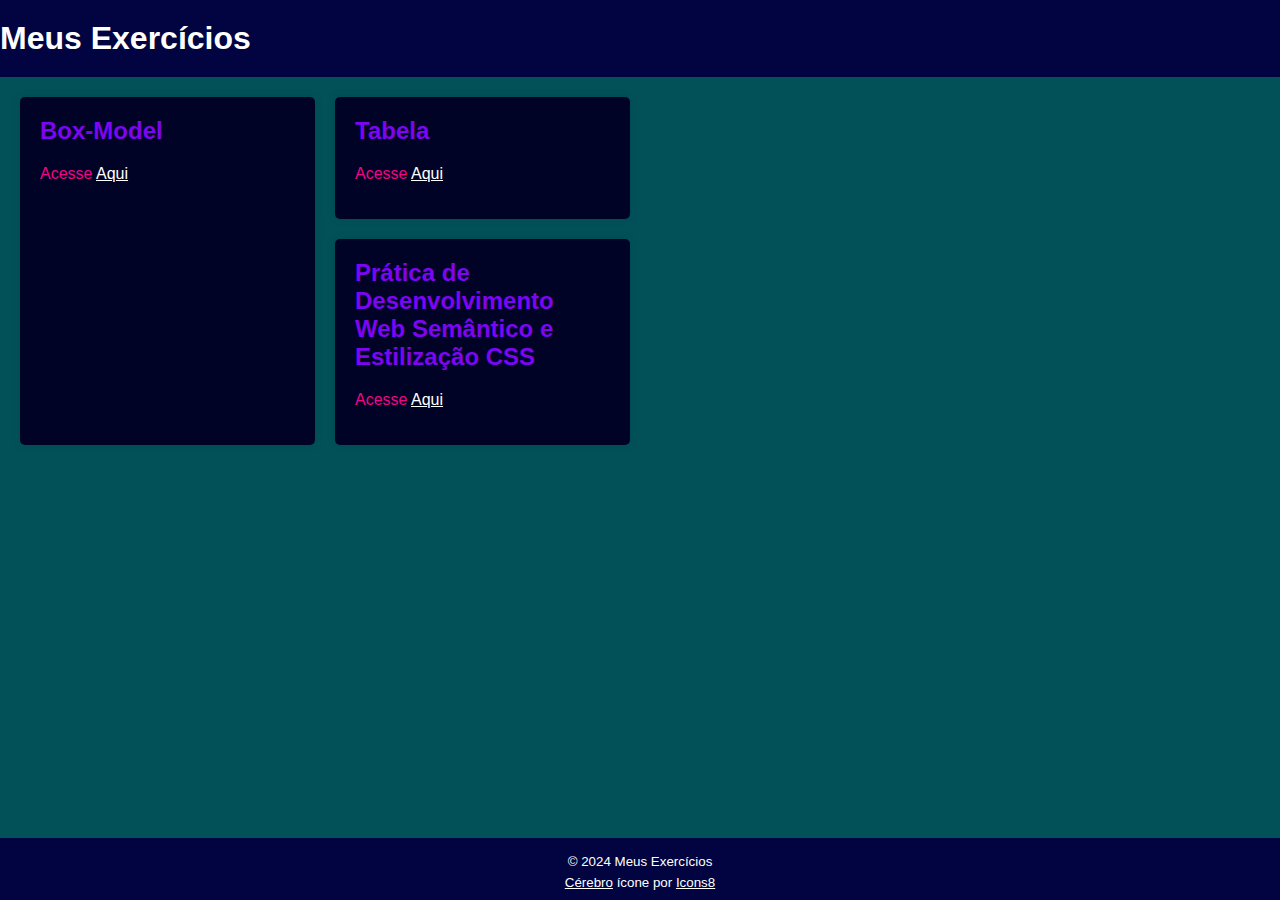
==== index.html @ 3643b3cc "update" ====
<!DOCTYPE html>
<html lang="pt-br">
<head>
    <meta charset="UTF-8">
    <meta name="viewport" content="width=device-width, initial-scale=1.0">
    <meta name="author" content="DevDecfalter - Brian Muniz Silveira">
    <meta name="description" content="Página simples responsável por guardar meus exercícios">
    <link rel="shortcut icon" href="src/img/icons8-cérebro-96.png" type="image/x-icon">
    <title>Meus Exercícios</title>
    <link rel="stylesheet" href="styles.css">
</head>
<body>
    <header>
        <h1>Meus Exercícios</h1>
    </header>
    <main>
        <div class="grid-container">
            <div class="exercise">
                <h2>Box-Model</h2>
                <p>Acesse <a href="src/pags/box-model/index.html">Aqui</a></p>
            </div>

            <div class="grid-container">
                <div class="exercise">
                    <h2>Tabela</h2>
                    <p>Acesse <a href="src/pags/tabela/index.html">Aqui</a></p>
            </div>

            <div class="grid-container">
                <div class="exercise">
                    <h2>Prática de Desenvolvimento Web Semântico e Estilização CSS</h2>
                    <p>Acesse <a href="src/pags/pratica-de-desenvolvimento/index.html">Aqui</a></p>
                </div>
            </div>
            <!-- Adicione mais divs para mais exercícios conforme necessário -->
        </div>
    </main>
    <footer>
        <sub>&copy; 2024 Meus Exercícios</sub><br>
        <sub><a target="_blank" href="https://icons8.com/icon/2070/brain">Cérebro</a> ícone por <a target="_blank" href="https://icons8.com">Icons8</a></sub>
    </footer>
</body>
</html>
---- styles.css ----
/* Estilos gerais */
body {
    font-family: Arial, sans-serif;
    margin: 0;
    padding: 0;
    background-color: #025159;
}

header {
    background-color: #010440;
    color: #fff;
    text-align: initial;
    padding: 20px 0;
}

header h1 {
    margin: 0;
}

main {
    padding: 20px;
}

footer {
    background-color: #010440;
    color: #fff;
    text-align: center;
    padding: 10px 0;
    position: fixed;
    bottom: 0;
    width: 100%;
}

a {
    color: #fff;
}

/* Estilos específicos dos exercícios */
.grid-container {
    display: grid;
    grid-template-columns: repeat(auto-fill, minmax(250px, 1fr));
    grid-gap: 20px;
}

.exercise {
    background-color: #010326;
    color: #7C05F2;
    padding: 20px;
    border-radius: 5px;
    box-shadow: 0 0 10px rgba(0, 0, 0, 0.1);
}

.exercise h2 {
    margin-top: 0;
}

p {
    color: #F20587;
}
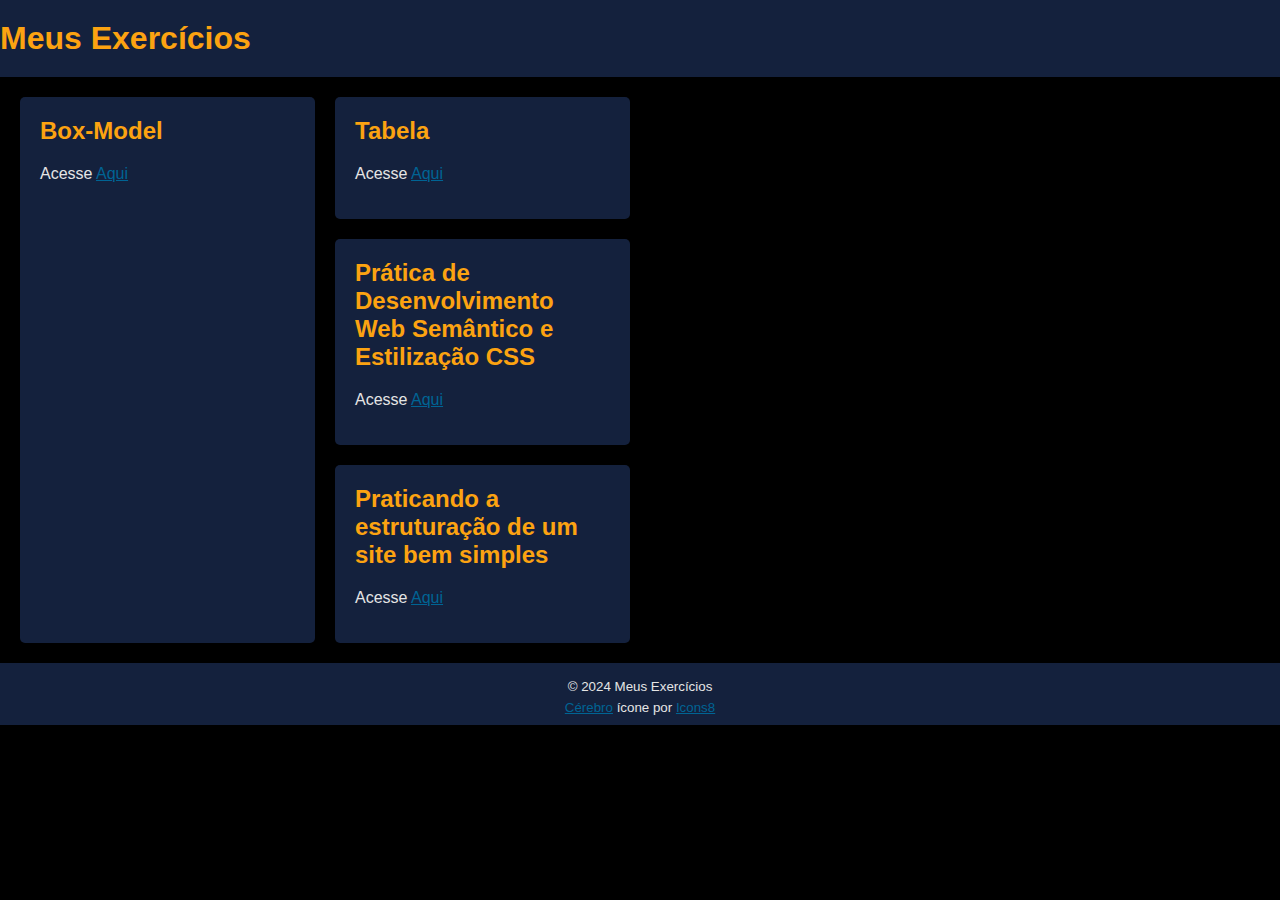
==== commit aa304642: "update" ====
--- a/index.html
+++ b/index.html
@@ -32,6 +32,13 @@
                     <p>Acesse <a href="src/pags/pratica-de-desenvolvimento/index.html">Aqui</a></p>
                 </div>
             </div>
+
+            <div class="grid-container">
+                <div class="exercise">
+                    <h2>Praticando a estruturação de um site bem simples</h2>
+                    <p>Acesse <a href="src/pags/noticia/noticia.html">Aqui</a></p>
+                </div>
+            </div> 
             <!-- Adicione mais divs para mais exercícios conforme necessário -->
         </div>
     </main>
--- a/styles.css
+++ b/styles.css
@@ -1,20 +1,28 @@
+:root {
+    --cor1: #000000;
+    --cor2: #14213d;
+    --cor3: #fca311;
+    --cor4: #e5e5e5;
+    --cor5: #006494;
+}
+
 /* Estilos gerais */
 body {
     font-family: Arial, sans-serif;
     margin: 0;
     padding: 0;
-    background-color: #025159;
+    background-color: var(--cor1);
 }
 
 header {
-    background-color: #010440;
-    color: #fff;
+    background-color: var(--cor2);
     text-align: initial;
     padding: 20px 0;
 }
 
 header h1 {
     margin: 0;
+    color: var(--cor3);
 }
 
 main {
@@ -22,17 +30,16 @@
 }
 
 footer {
-    background-color: #010440;
-    color: #fff;
+    background-color: var(--cor2);
+    color: var(--cor4);
     text-align: center;
     padding: 10px 0;
-    position: fixed;
     bottom: 0;
     width: 100%;
 }
 
 a {
-    color: #fff;
+    color: var(--cor5);
 }
 
 /* Estilos específicos dos exercícios */
@@ -43,17 +50,17 @@
 }
 
 .exercise {
-    background-color: #010326;
-    color: #7C05F2;
+    background-color: var(--cor2);
+    color: var(--cor4);
     padding: 20px;
     border-radius: 5px;
     box-shadow: 0 0 10px rgba(0, 0, 0, 0.1);
 }
 
+.exercise > h2 {
+    color: var(--cor3);
+}
+
 .exercise h2 {
     margin-top: 0;
 }
-
-p {
-    color: #F20587;
-}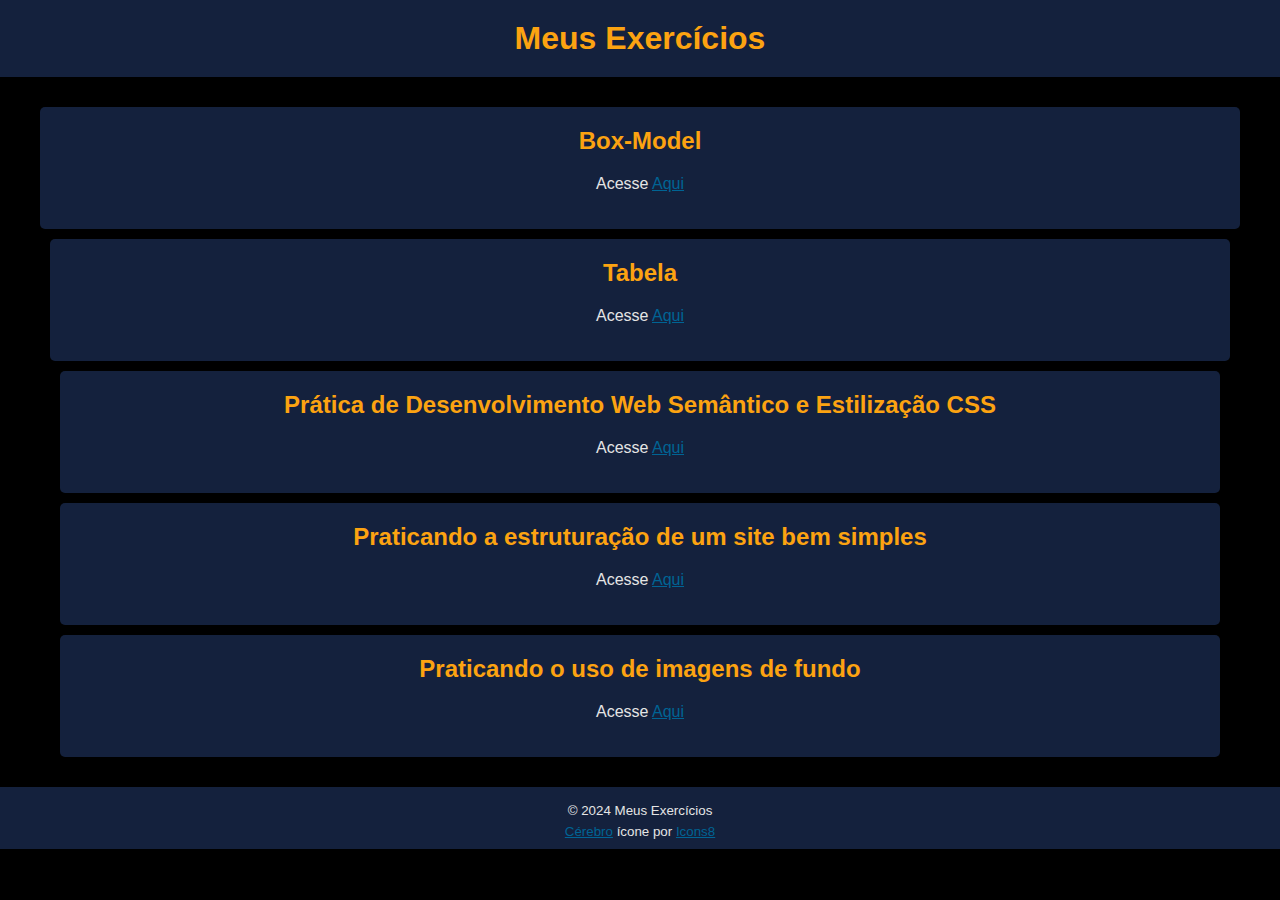
==== commit e29abff9: "update" ====
--- a/index.html
+++ b/index.html
@@ -39,6 +39,13 @@
                     <p>Acesse <a href="src/pags/noticia/noticia.html">Aqui</a></p>
                 </div>
             </div> 
+
+            <div class="grid-container">
+                <div class="exercise">
+                    <h2>Praticando o uso de imagens de fundo</h2>
+                    <p>Acesse <a href="src/pags/imagens-de-fundo/fundo001.html">Aqui</a></p>
+                </div>
+            </div> 
             <!-- Adicione mais divs para mais exercícios conforme necessário -->
         </div>
     </main>
--- a/styles.css
+++ b/styles.css
@@ -23,6 +23,7 @@
 header h1 {
     margin: 0;
     color: var(--cor3);
+    text-align: center;
 }
 
 main {
@@ -43,11 +44,11 @@
 }
 
 /* Estilos específicos dos exercícios */
-.grid-container {
-    display: grid;
-    grid-template-columns: repeat(auto-fill, minmax(250px, 1fr));
-    grid-gap: 20px;
+div {
+    margin: 10px;
+    text-align: center;
 }
+
 
 .exercise {
     background-color: var(--cor2);
